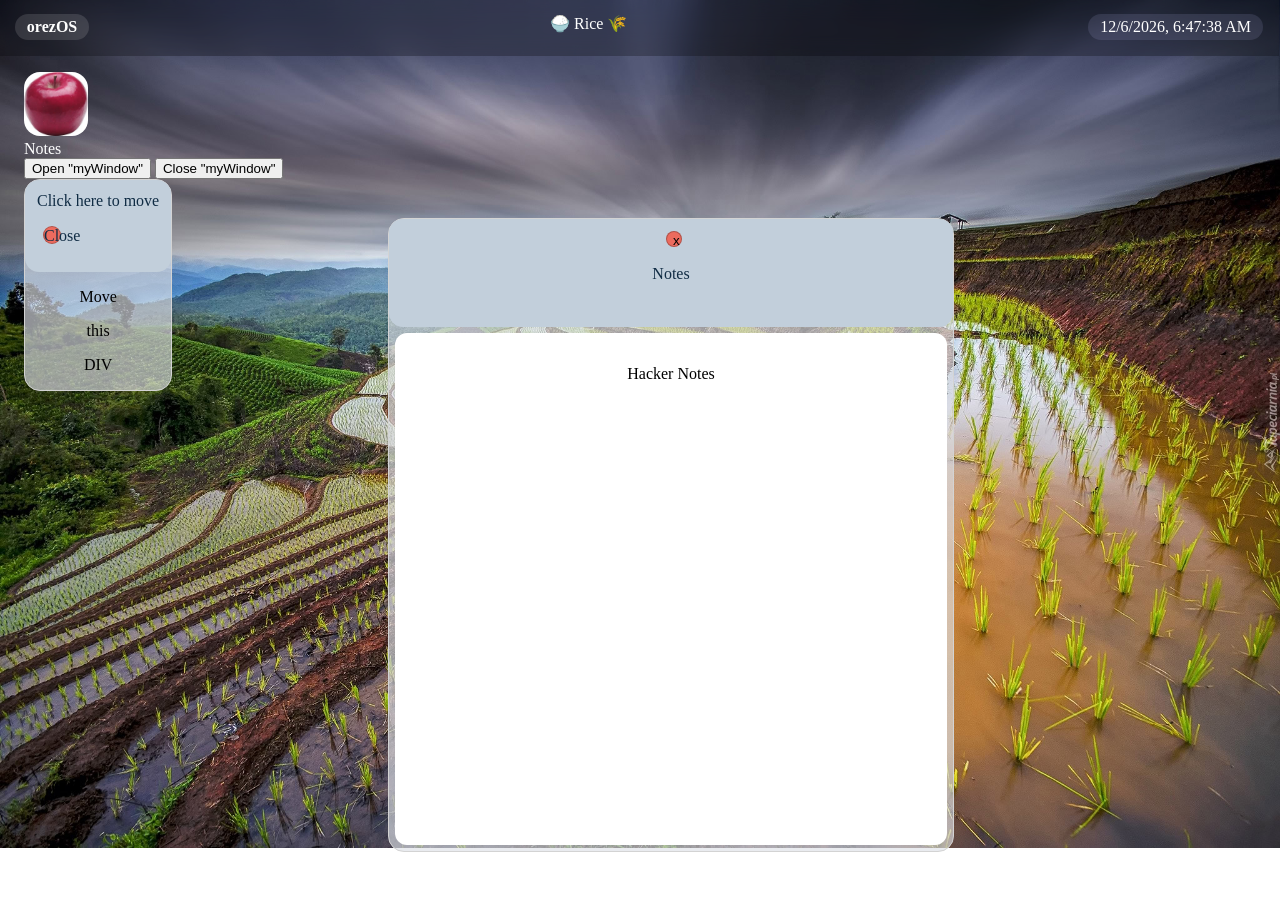
==== orezOS.html @ 895cf1fa "first commit" ====
<!DOCTYPE html>
<html>
  <head>
    <meta charset="UTF-8">
    <meta name="viewport" content="width=device-width, initial-scale=1.0">

    <title>orezOS</title>
    <script type="module" src="./javascript.js"></script>
  <link rel="stylesheet" type="text/css" href="lol.css" />

  </head>


  <body style=" background-size: cover; position: absolute; background-image: url('orez-z/7.jpg'); background-repeat: no-repeat; width: 100% ;display: flex; height: 100vh  ">
    <div>
      <div id="desktop" >
        <div id="top" style=" width: 100%; display: flex; backdrop-filter: blur(10px); background-color: rgba(0, 0, 0, 0.25); color: #fff; justify-content: space-between; position: fixed; top: -0.25%; left: -0.09%;">
      
        <p
          style="margin-left: 16px; font-weight: 700; background-color: rgba(256, 256, 256, 0.125); padding: 4px 12px; border-radius: 16px;">
            orezOS
        </p>
        <p style="cursor: pointer" id="welcomeopen" style="margin-left: 16px; background-color: rgba(200, 200, 256, 0.25); padding: 4px 12px; border-radius: 16px;">
            🍚 Rice 🌾
        </p>
        
        <p  id="timeElement"
          style="margin-right: 16px; background-color: rgba(200, 200, 256, 0.125); padding: 4px 12px; border-radius: 16px;">
            
        </p>
        </div>

         
        <div class="selected" id="desktopApps" style="padding-top: 64px; padding-left: 16px;">
      <img src="orez-z\jabko2.jpg" style="width: 64px; height: 64px; border-radius: 16px;" onclick="openNotes()">
      <p style="margin: 0px; color: #fff; ">Notes</p>

      <button onclick="openWin()">Open "myWindow"</button>
      <button onclick="closeWin()">Close "myWindow"</button>
   

        <div class="window" id="notes" style="top: calc(50% - 240px); left: calc(50% - 260px); ">
    <div class="windowheader" id="notesheader">
      <button onclick="closeNotes()" class="closebutton" id="notesclose">x</button>
      

      <p class="headertext">Notes</p>
      <div style="width: 16px; margin-right: 6x; height: 16px;"></div>
    </div>
    <div style="background-color: #fff; margin: 6px; border-radius: 12px; width: 520px; height: 480px; padding: 16px;">
      <p>Hacker Notes</p>
    </div>
  </div>


        <div class="window" id="mydiv"> 
        <div class="windowheader" id="mydivheader">Click here to move <div><p style="cursor: pointer" id="welcomeclose" class="closebutton">Close</p></div>
          </div>
          
          <p>Move</p>
          <p>this</p>
          <p>DIV</p>
       </div>
    </div> 
  </div> 
        
      
    
  <script src="javascript.js"> </script>     
  </body>

</html>
---- lol.css ----
.window {
  position: absolute;
  z-index: 9;
  background-color: #dee1e7a6;
  text-align: center;
  border: 1px solid  #d3d3d3;
  border-radius: 16px;
} 

.windowheader {
  padding: 12px;
  cursor: move;
  z-index: 10;
  background-color: #c2cfdb;
  color: #102c44;
 border-radius: 14px;
}

.closebutton {
  width: 16px;
  height: 16px;
  cursor: pointer;
  background-color: #EC6B5E;
  border-radius: 16px;
  border: solid 1px rgba(0, 0, 0, 0.25);
  margin-left: 6px;
}
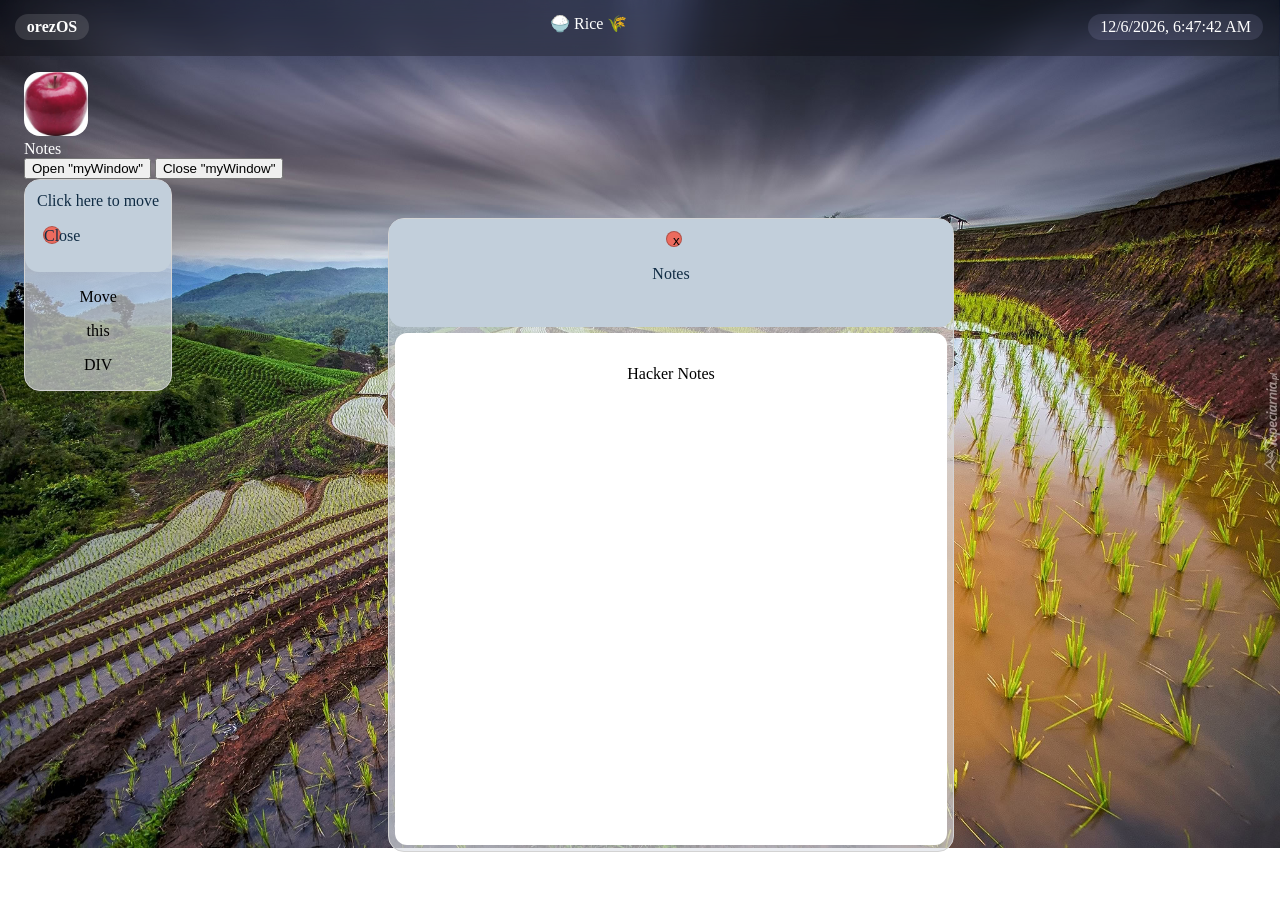
==== commit ac60b886: "Update orezOS.html" ====
--- a/orezOS.html
+++ b/orezOS.html
@@ -71,4 +71,4 @@
   <script src="javascript.js"> </script>     
   </body>
 
-</html>+</html>
